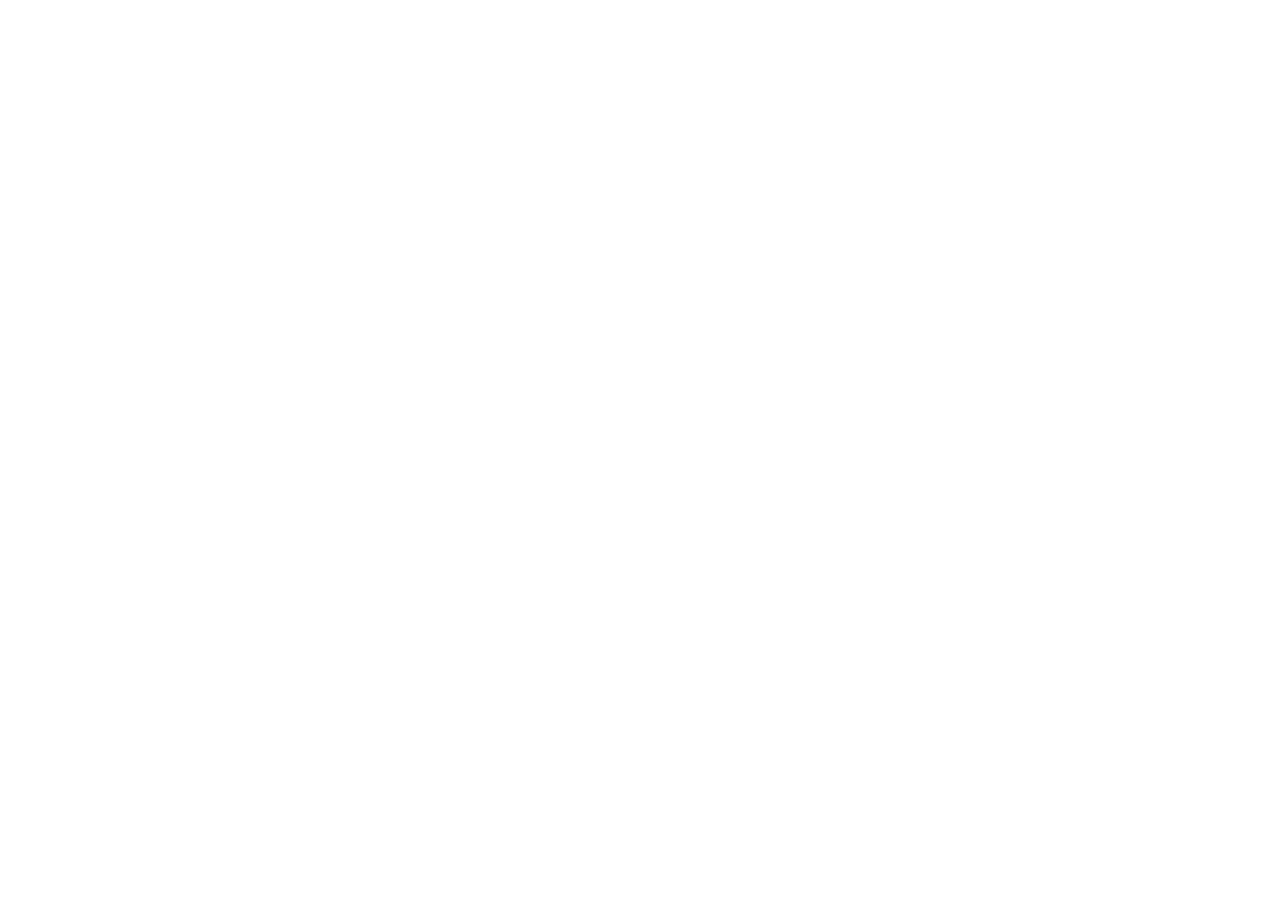
==== index.html @ c0731845 "Initial setup for html" ====
<!DOCTYPE html>
<html lang="en">

<head>
  <meta charset="UTF-8">
  <meta name="viewport" content="width=device-width, initial-scale=1.0">
  <meta http-equiv="X-UA-Compatible" content="ie=edge">
  <title>Document</title>
</head>

<body>

</body>

</html>
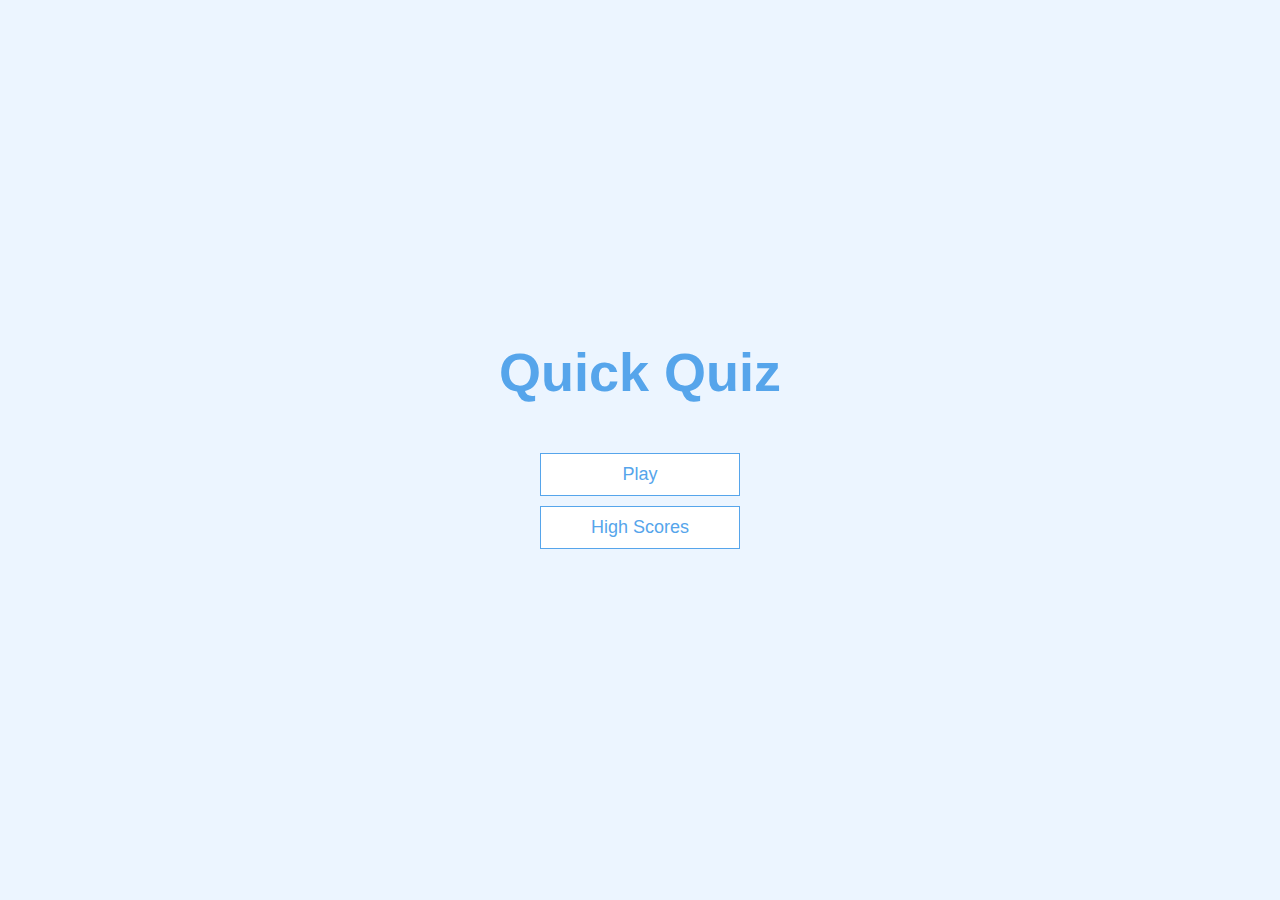
==== commit ffdd4dd9: "style implements" ====
--- a/index.html
+++ b/index.html
@@ -5,11 +5,18 @@
   <meta charset="UTF-8">
   <meta name="viewport" content="width=device-width, initial-scale=1.0">
   <meta http-equiv="X-UA-Compatible" content="ie=edge">
-  <title>Document</title>
+  <title>Quiz App</title>
+  <link rel="stylesheet" href="app.css">
 </head>
 
 <body>
-
+  <div class="container">
+    <div id="home" class="flex-center flex-column">
+      <h1>Quick Quiz</h1>
+      <a class="btn" href="/game.html">Play</a>
+      <a class="btn" href="/highscores.html">High Scores</a>
+    </div>
+  </div>
 </body>
 
 </html>--- a/app.css
+++ b/app.css
@@ -0,0 +1,102 @@
+:root {
+  background-color: #ecf5ff;
+  font-size: 62.5%;
+}
+
+*{
+  box-sizing: border-box;
+  font-family: Arial, Helvetica, sans-serif;
+  margin: 0;
+  padding: 0;
+  color: #333;
+}
+
+h1,
+h2,
+h3,
+h4 {
+  margin-bottom: 1rem;
+}
+
+h1 {
+  font-size: 5.4rem;
+  color: #56a5eb;
+  margin-bottom: 5rem;  
+}
+
+h1 > span {
+  font-size: 2.4rem;
+  font-weight: 500;
+}
+
+h2 {
+  font-size: 4.2rem;
+  margin-bottom: 4rem;
+  font-weight: 700;
+}
+
+h3 {
+  font-size: 2.8rem;
+  font-weight:500;
+}
+
+/* UTILITIES */
+
+.container {
+  width: 100vw;
+  height: 100vh;
+  display: flex;
+  justify-content: center;
+  align-items: center;
+  max-width: 80rem;
+  margin: 0 auto;
+}
+
+.container > * {
+  width: 100%;
+}
+
+.flex-column {
+  display: flex;
+  flex-direction: column;
+}
+
+.flex-center {
+  justify-content: center;
+  align-items:center;
+}
+
+.text-center {
+  text-align: center;
+}
+
+.hidden {
+  display: none;
+}
+
+/* BUTTONS */
+
+.btn {
+  font-size: 1.8rem;
+  padding: 1rem;
+  width:20rem;
+  text-align: center;
+  border: 0.1rem solid  #56a5eb;
+  margin-bottom: 1rem;
+  text-decoration: none;
+  color: #56a5eb;
+  background-color: white;
+}
+
+.btn:hover {
+  cursor: pointer;
+  box-shadow: 0 0.4rem 1.4rem 0 rgb(86, 185, 235, 0.5);
+  transform: translateY(-0.1rem);
+  transition: transform 150ms;
+}
+
+.btn[:disabled]:hover {
+  cursor: not-allowed;
+  box-shadow: none;
+  transform: none;
+}